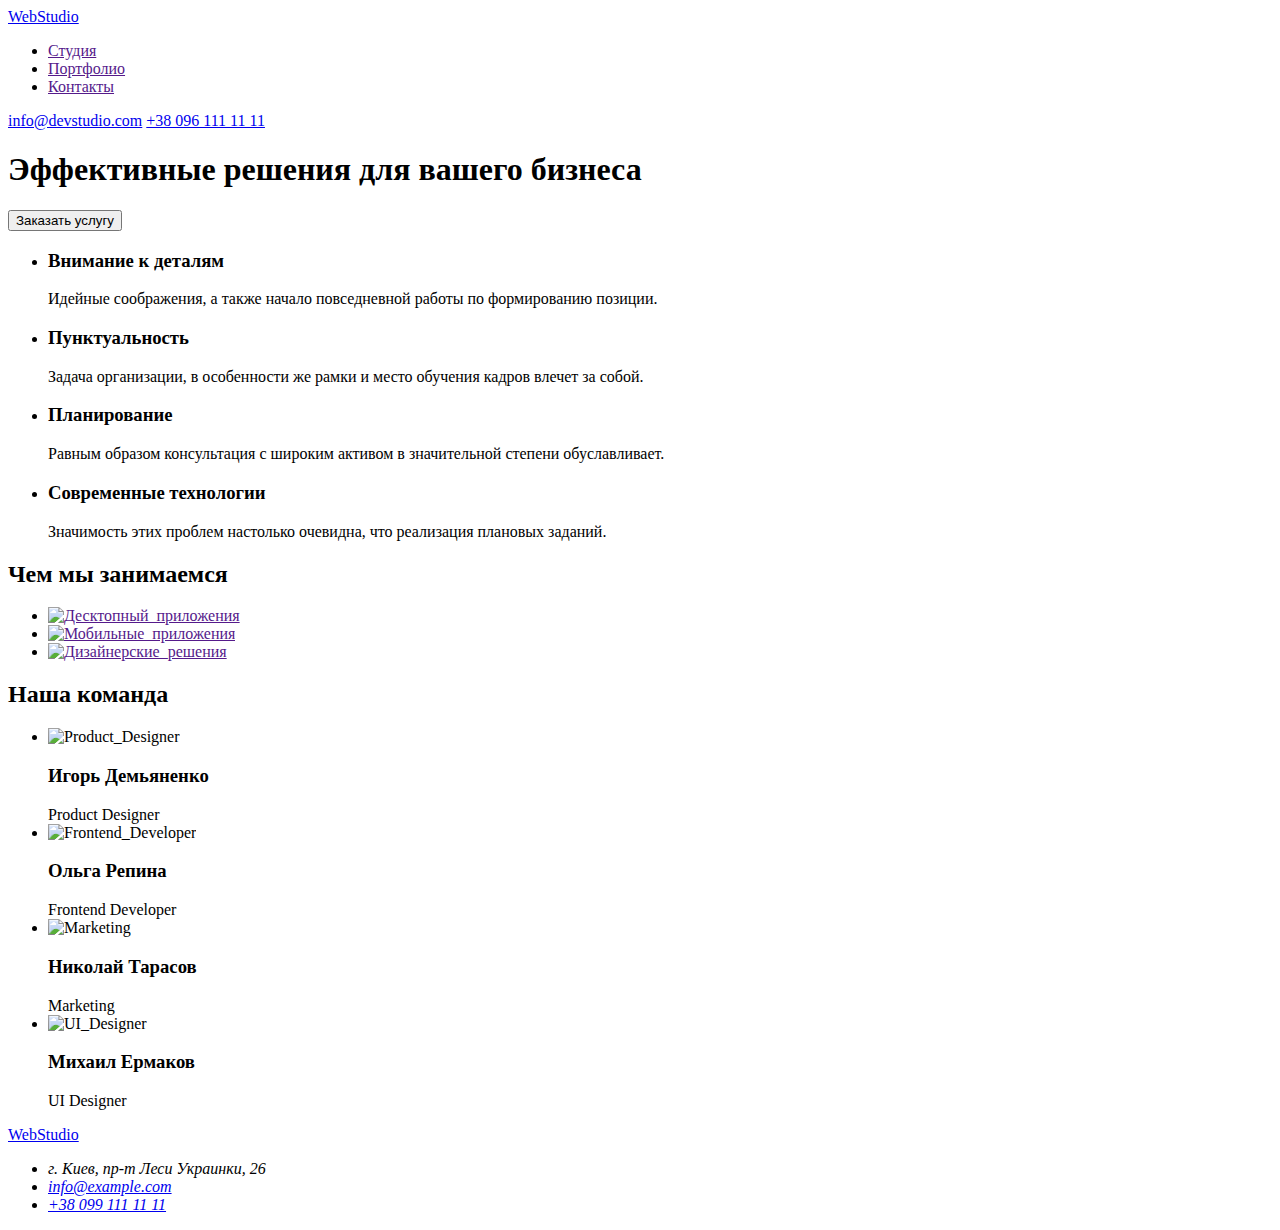
==== index.html @ a02a50e6 "Update index.html" ====
<!DOCTYPE html>
<html lang="en">
<head>
    <meta charset="UTF-8">
    <meta http-equiv="X-UA-Compatible" content="IE=edge">
    <meta name="viewport" content="width=device-width, initial-scale=1.0">
    <title>Home_work_1</title>
    <link rel="stylesheet" href="CSS/Style.css">

</head>
<body>
    <!--Область навигации-->
    <header>
        
        <nav>
            <a href="index.html">WebStudio</a>
            
            <ul>
                <li><a href="">Студия</a></li>
                <li><a href="">Портфолио</a></li>
                <li><a href="">Контакты</a></li>
            </ul>
        </nav>

            <a href="mailto:info@devstudio.com">info@devstudio.com</a>

            <a href="tel:+380961111111">+38 096 111 11 11</a>

    </header>

    <main>
        <!--Шапка-->
        <section>
            <h1>Эффективные решения для вашего бизнеса</h1>
        
           <button>Заказать услугу</button>
        </section>
        
        <!--Особенности-->
        <section>
            <ul>
                <li>
                    <h3>Внимание к деталям</h3>
                    <p>Идейные соображения, а также начало повседневной работы по формированию позиции.</p>
        
                </li>
                <li>
                    <h3>Пунктуальность</h3>
                    <p>Задача организации, в особенности же рамки и место обучения кадров влечет за собой.</p>
                </li>
                <li>
                    <h3>Планирование</h3>
                    <p>Равным образом консультация с широким активом в значительной степени обуславливает.</p>
                </li>
                <li>
                    <h3>Современные технологии</h3>
                    <p>Значимость этих проблем настолько очевидна, что реализация плановых заданий.</p>
                </li>
        
            </ul>
        </section>
        
        <!--Чем мы занимаемся-->
        <section>
            <h2>Чем мы занимаемся</h2>
            <ul>
                <li>
                    <a href=""><img src="./img/box_1.jpg" alt="Десктопный_приложения" width="370" ></a>
                </li>
                <li>
                    <a href=""><img src="./img/box_2.jpg" alt="Мобильные_приложения" width="370" ></a>
                </li>
                <li>
                    <a href=""><img src="./img/box_3.jpg" alt="Дизайнерские_решения" width="370"></a>
                </li>
            </ul>
        
        </section>
        
        <!--Наша команда-->
        <section>
            <h2>Наша команда</h2>
            <ul>
                <li>
                    <img src="./img/team_card_1.jpg" alt="Product_Designer" width="270" >
                    <h3>Игорь Демьяненко</h3>
                    <span>Product Designer</span>
                </li>
                <li>
                    <img src="./img/team_card_2.jpg" alt="Frontend_Developer" width="270" >
                    <h3>Ольга Репина</h3>
                    <span>Frontend Developer</span>
                </li>
                <li>
                    <img src="./img/team_card_3.jpg" alt="Marketing" width="270" >
                    <h3>Николай Тарасов</h3>
                    <span>Marketing</span>
                </li>
                <li>
                    <img src="./img/team_card_4.jpg" alt="UI_Designer" width="270" >
                    <h3>Михаил Ермаков</h3>
                    <span>UI Designer</span>
                </li>
            </ul>
        
        </section>

    </main>

    <footer>
        <div>
            <a href="index.html">WebStudio</a>

            <address>

                <ul>
                    <li>г. Киев, пр-т Леси Украинки, 26</li>
                    <li> <a href="mailto:info@example.com">info@example.com</a> </li>
                    <li> <a href="tel:+38 099 111 11 11">+38 099 111 11 11</a> </li>

                </ul>

            </address>

        </div>
    </footer>
</body>
</html>
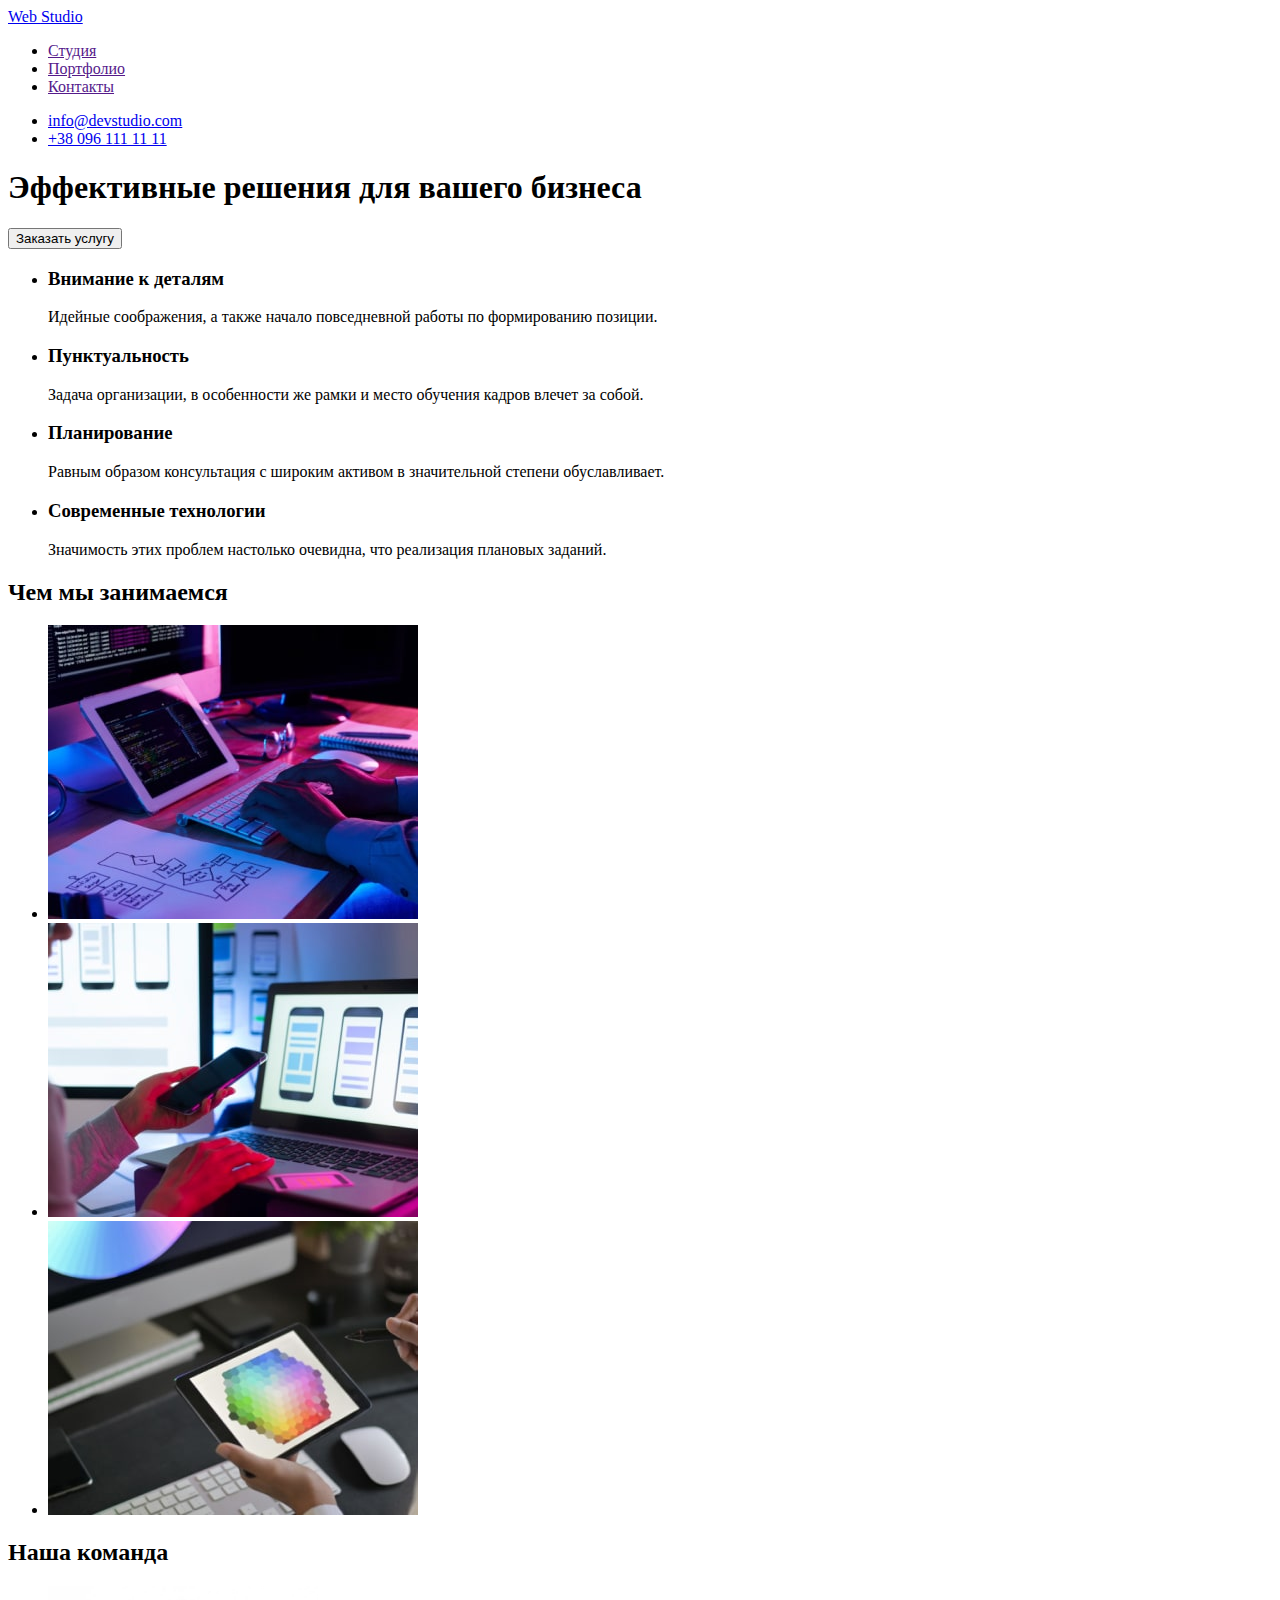
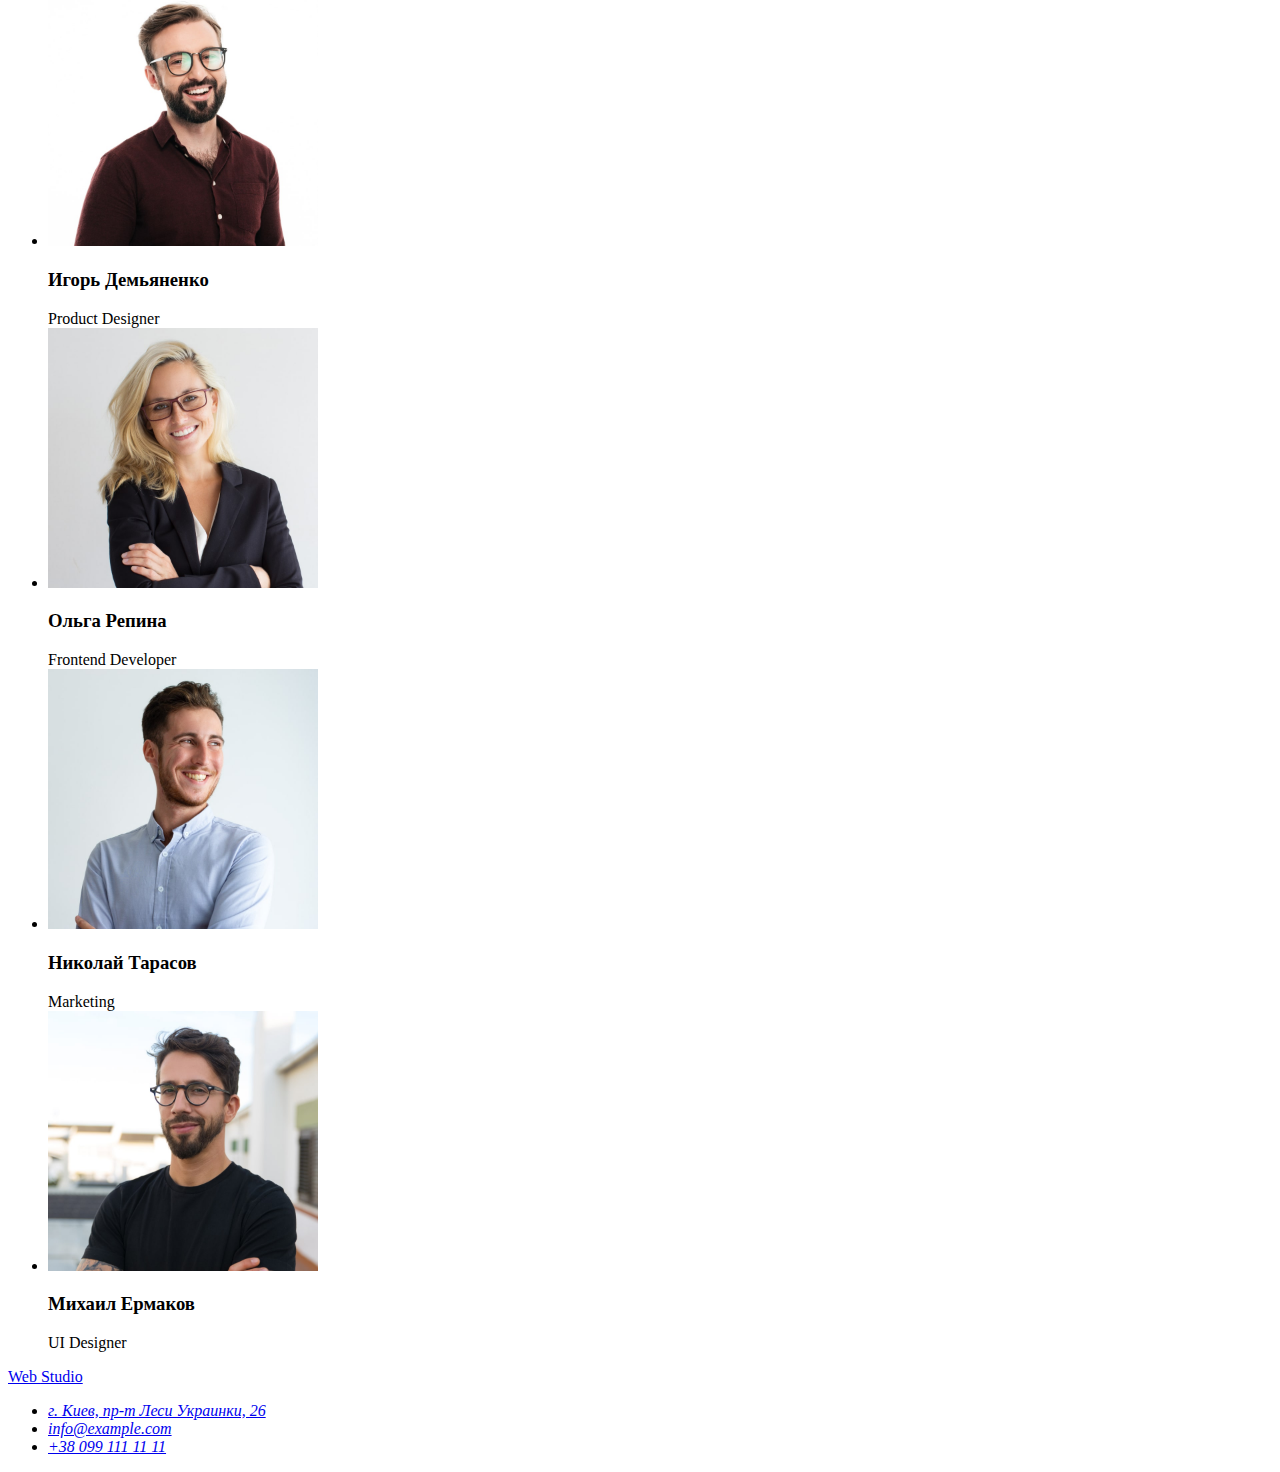
==== commit c58ed671: "HW02" ====
--- a/index.html
+++ b/index.html
@@ -1,105 +1,109 @@
 <!DOCTYPE html>
-<html lang="en">
+<html lang="ru">
 <head>
     <meta charset="UTF-8">
     <meta http-equiv="X-UA-Compatible" content="IE=edge">
     <meta name="viewport" content="width=device-width, initial-scale=1.0">
     <title>Home_work_1</title>
-    <link rel="stylesheet" href="CSS/Style.css">
+    <link rel="preconnect" href="https://fonts.googleapis.com">
+    <link rel="preconnect" href="https://fonts.gstatic.com" crossorigin>
+    <link href="https://fonts.googleapis.com/css2?family=Raleway:wght@700&family=Roboto:wght@400;500;700;900&display=swap"
+        rel="stylesheet">
+    <link rel="stylesheet" href="./css/style.css">
 
 </head>
 <body>
     <!--Область навигации-->
-    <header>
+    <header class="header">
         
-        <nav>
-            <a href="index.html">WebStudio</a>
+        <nav class="header-navigation">
+            <a href="index.html" class="header-logo">Web <span class="header-logo-studio">Studio</span> </a>
             
-            <ul>
-                <li><a href="">Студия</a></li>
-                <li><a href="">Портфолио</a></li>
-                <li><a href="">Контакты</a></li>
+            <ul class="header-list">
+                <li class="header-item list"><a class="header-link link" href="">Студия</a></li>
+                <li class="header-item list"><a class="header-link link" href="">Портфолио</a></li>
+                <li class="header-item list"><a class="header-link link" href="">Контакты</a></li>
             </ul>
         </nav>
-
-            <a href="mailto:info@devstudio.com">info@devstudio.com</a>
-
-            <a href="tel:+380961111111">+38 096 111 11 11</a>
+            <ul>
+                <li class="list"><a class="header-tel-link link" href="mailto:info@devstudio.com">info@devstudio.com</a></li>
+                <li class="list"><a class="header-tel-link link" href="tel:+380961111111">+38 096 111 11 11</a></li>
+            </ul>
 
     </header>
 
-    <main>
+    <main class="main-content">
         <!--Шапка-->
-        <section>
-            <h1>Эффективные решения для вашего бизнеса</h1>
+        <section class="main-section">
+            <h1 class="main-title">Эффективные решения для вашего бизнеса</h1>
         
-           <button>Заказать услугу</button>
+           <button type="button" class="main-button btn">Заказать услугу</button>
         </section>
         
         <!--Особенности-->
-        <section>
-            <ul>
-                <li>
-                    <h3>Внимание к деталям</h3>
-                    <p>Идейные соображения, а также начало повседневной работы по формированию позиции.</p>
+        <section class="peculiarities">
+            <ul class="peculiarities-list">
+                <li class="peculiarities-item list">
+                    <h3 class="peculiarities-title">Внимание к деталям</h3>
+                    <p class="peculiarities-text">Идейные соображения, а также начало повседневной работы по формированию позиции.</p>
         
                 </li>
-                <li>
-                    <h3>Пунктуальность</h3>
-                    <p>Задача организации, в особенности же рамки и место обучения кадров влечет за собой.</p>
+                <li class="peculiarities-item list">
+                    <h3 class="peculiarities-title">Пунктуальность</h3>
+                    <p class="peculiarities-text">Задача организации, в особенности же рамки и место обучения кадров влечет за собой.</p>
                 </li>
-                <li>
-                    <h3>Планирование</h3>
-                    <p>Равным образом консультация с широким активом в значительной степени обуславливает.</p>
+                <li class="peculiarities-item list">
+                    <h3 class="peculiarities-title">Планирование</h3>
+                    <p class="peculiarities-text">Равным образом консультация с широким активом в значительной степени обуславливает.</p>
                 </li>
-                <li>
-                    <h3>Современные технологии</h3>
-                    <p>Значимость этих проблем настолько очевидна, что реализация плановых заданий.</p>
+                <li class="peculiarities-item list">
+                    <h3 class="peculiarities-title">Современные технологии</h3>
+                    <p class="peculiarities-text">Значимость этих проблем настолько очевидна, что реализация плановых заданий.</p>
                 </li>
         
             </ul>
         </section>
         
         <!--Чем мы занимаемся-->
-        <section>
-            <h2>Чем мы занимаемся</h2>
-            <ul>
-                <li>
-                    <a href=""><img src="./img/box_1.jpg" alt="Десктопный_приложения" width="370" ></a>
+        <section class="about-us">
+            <h2 class="about-us-title">Чем мы занимаемся</h2>
+            <ul class="about-us-list list">
+                <li class="about-us-item">
+                    <a class="about-us-link link" href=""><img class="about-us-image" src="./img/box_1.jpg" alt="Десктопный_приложения" width="370" ></a>
                 </li>
-                <li>
-                    <a href=""><img src="./img/box_2.jpg" alt="Мобильные_приложения" width="370" ></a>
+                <li class="about-us-item">
+                    <a class="about-us-link link" href=""><img class="about-us-image" src="./img/box_2.jpg" alt="Мобильные_приложения" width="370" ></a>
                 </li>
-                <li>
-                    <a href=""><img src="./img/box_3.jpg" alt="Дизайнерские_решения" width="370"></a>
+                <li class="about-us-item">
+                    <a class="about-us-link link" href=""><img class="about-us-image" src="./img/box_3.jpg" alt="Дизайнерские_решения" width="370"></a>
                 </li>
             </ul>
         
         </section>
         
         <!--Наша команда-->
-        <section>
-            <h2>Наша команда</h2>
-            <ul>
-                <li>
-                    <img src="./img/team_card_1.jpg" alt="Product_Designer" width="270" >
-                    <h3>Игорь Демьяненко</h3>
-                    <span>Product Designer</span>
+        <section class="team">
+            <h2 class="team-title">Наша команда</h2>
+            <ul class="team-list list">
+                <li class="team-item">
+                    <img class="team-image" src="./img/team_card_1.jpg" alt="Product_Designer" width="270" >
+                    <h3 class="team-personal-name">Игорь Демьяненко</h3>
+                    <span class="team-position">Product Designer</span>
                 </li>
                 <li>
-                    <img src="./img/team_card_2.jpg" alt="Frontend_Developer" width="270" >
-                    <h3>Ольга Репина</h3>
-                    <span>Frontend Developer</span>
+                    <img class="team-image" src="./img/team_card_2.jpg" alt="Frontend_Developer" width="270" >
+                    <h3 class="team-personal-name">Ольга Репина</h3>
+                    <span class="team-position">Frontend Developer</span>
                 </li>
-                <li>
-                    <img src="./img/team_card_3.jpg" alt="Marketing" width="270" >
-                    <h3>Николай Тарасов</h3>
-                    <span>Marketing</span>
+                <li class="team-item">
+                    <img class="team-image" src="./img/team_card_3.jpg" alt="Marketing" width="270" >
+                    <h3 class="team-personal-name">Николай Тарасов</h3>
+                    <span class="team-position">Marketing</span>
                 </li>
-                <li>
-                    <img src="./img/team_card_4.jpg" alt="UI_Designer" width="270" >
-                    <h3>Михаил Ермаков</h3>
-                    <span>UI Designer</span>
+                <li class="team-item">
+                    <img class="team-image" src="./img/team_card_4.jpg" alt="UI_Designer" width="270" >
+                    <h3 class="team-personal-name">Михаил Ермаков</h3>
+                    <span class="team-position">UI Designer</span>
                 </li>
             </ul>
         
@@ -107,16 +111,16 @@
 
     </main>
 
-    <footer>
-        <div>
-            <a href="index.html">WebStudio</a>
+    <footer class="footer">
+        <div class="footer-box">
+            <a class="header-logo" href="index.html">Web <span class="foter-studio">Studio</span> </a>
 
-            <address>
+            <address class="footer-address">
 
-                <ul>
-                    <li>г. Киев, пр-т Леси Украинки, 26</li>
-                    <li> <a href="mailto:info@example.com">info@example.com</a> </li>
-                    <li> <a href="tel:+38 099 111 11 11">+38 099 111 11 11</a> </li>
+                <ul class="footer-list list">
+                    <li class="footer-item"> <a class="footer-link-address link" href="https://www.google.com/maps/place/%D0%B1%D1%83%D0%BB.+%D0%9B%D0%B5%D1%81%D0%B8+%D0%A3%D0%BA%D1%80%D0%B0%D0%B8%D0%BD%D0%BA%D0%B8,+26,+%D0%9A%D0%B8%D0%B5%D0%B2,+02000/@50.4265807,30.5361971,17z/data=!3m1!4b1!4m5!3m4!1s0x40d4cf0e033ecbe9:0x57a4dffefec77da0!8m2!3d50.4265807!4d30.5383858" target="_blank">г. Киев, пр-т Леси Украинки, 26</a> </li>
+                    <li class="footer-item"> <a class="footer-tel-link link" href="mailto:info@example.com">info@example.com</a> </li>
+                    <li class="footer-item"> <a class="footer-tel-link link" href="tel:+380991111111">+38 099 111 11 11</a> </li>
 
                 </ul>
 
@@ -125,4 +129,3 @@
         </div>
     </footer>
 </body>
-</html>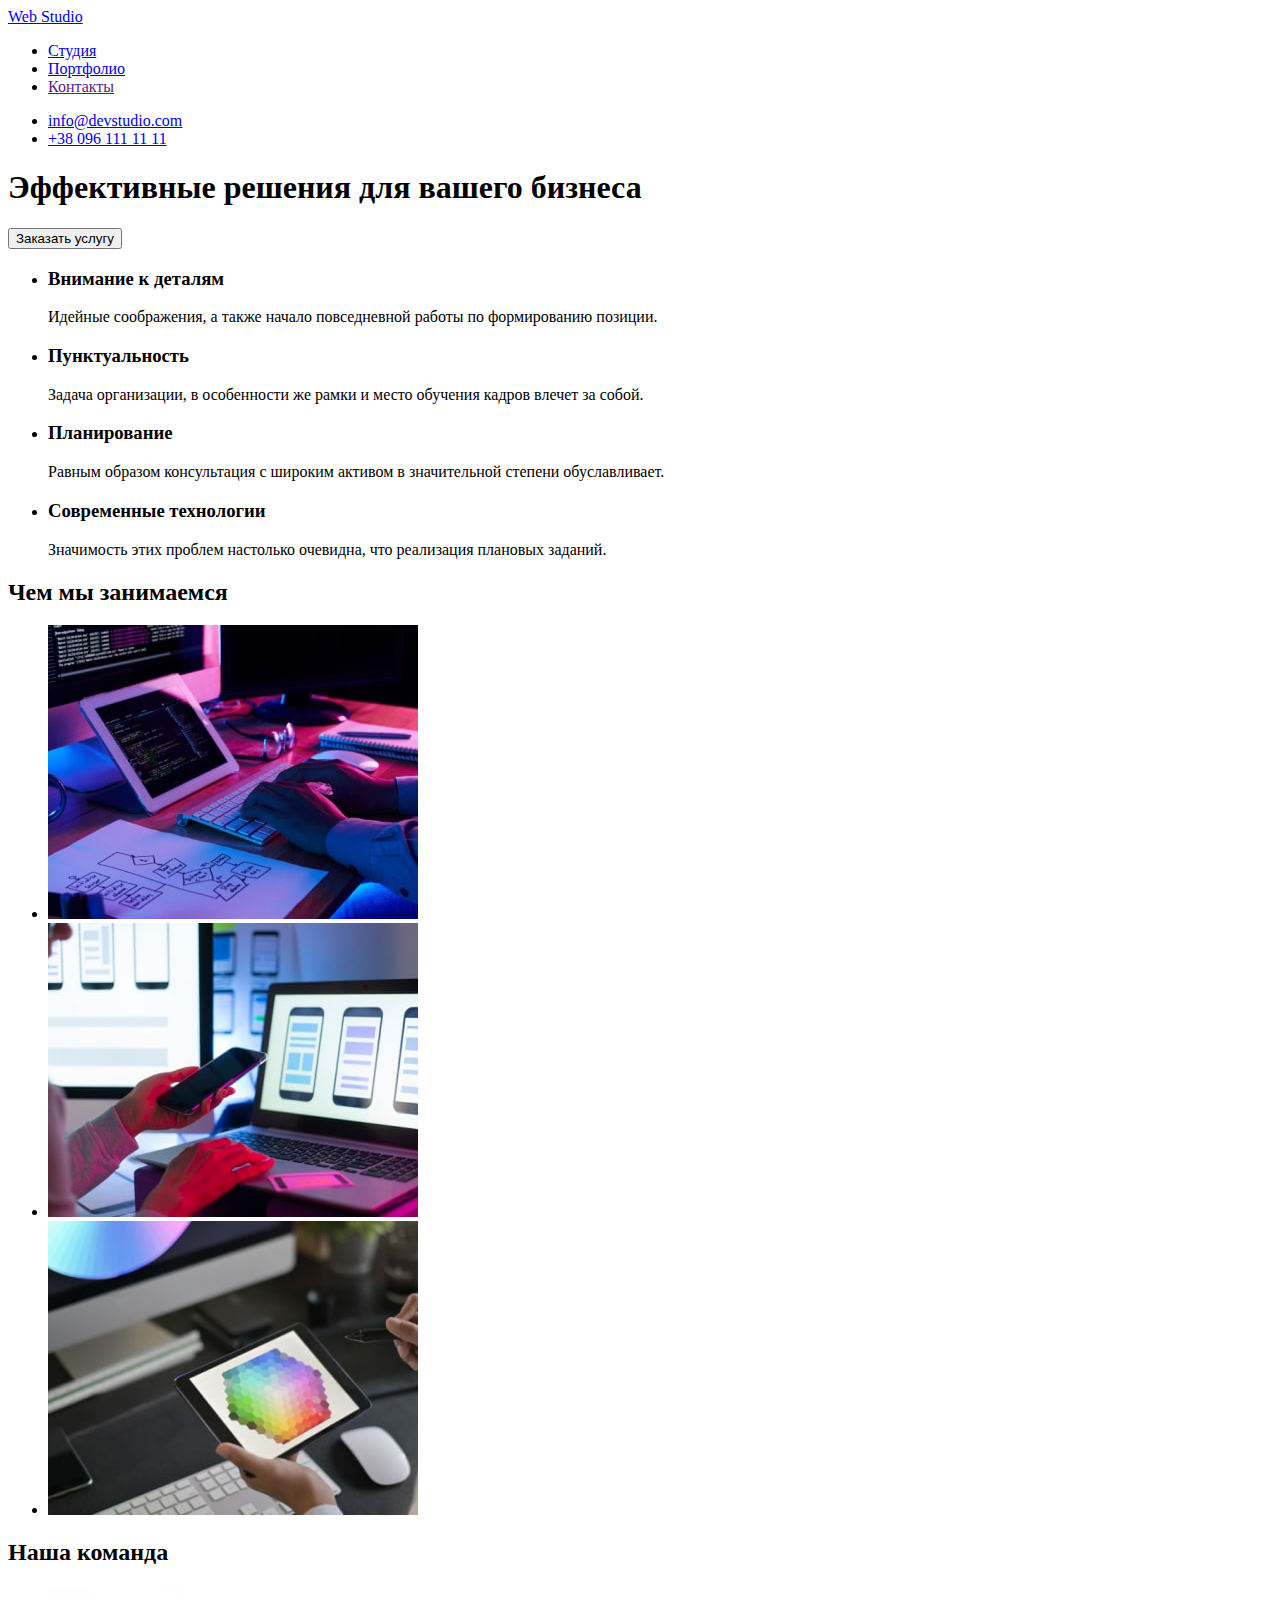
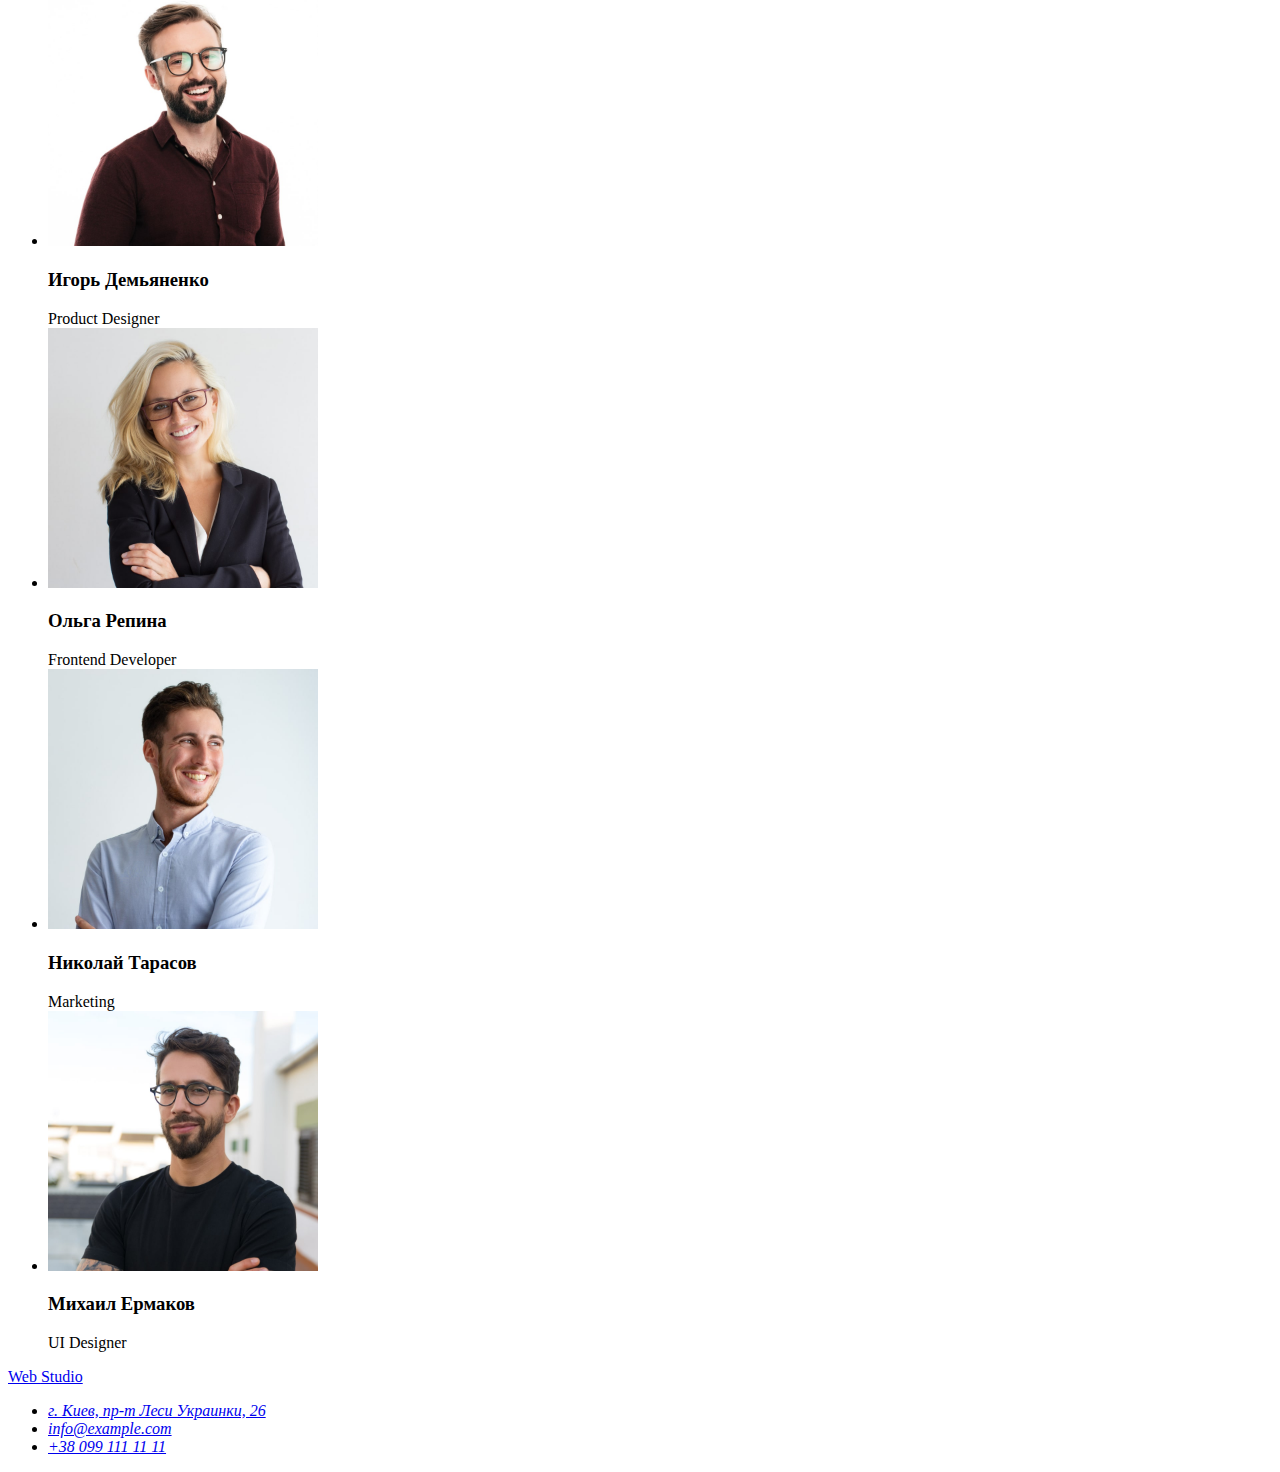
==== commit e233415c: "Focus footer" ====
--- a/index.html
+++ b/index.html
@@ -20,8 +20,8 @@
             <a href="index.html" class="header-logo">Web <span class="header-logo-studio">Studio</span> </a>
             
             <ul class="header-list">
-                <li class="header-item list"><a class="header-link link" href="">Студия</a></li>
-                <li class="header-item list"><a class="header-link link" href="">Портфолио</a></li>
+                <li class="header-item list"><a class="header-link link" href="./index.html">Студия</a></li>
+                <li class="header-item list"><a class="header-link link" href="./portfolio.html">Портфолио</a></li>
                 <li class="header-item list"><a class="header-link link" href="">Контакты</a></li>
             </ul>
         </nav>
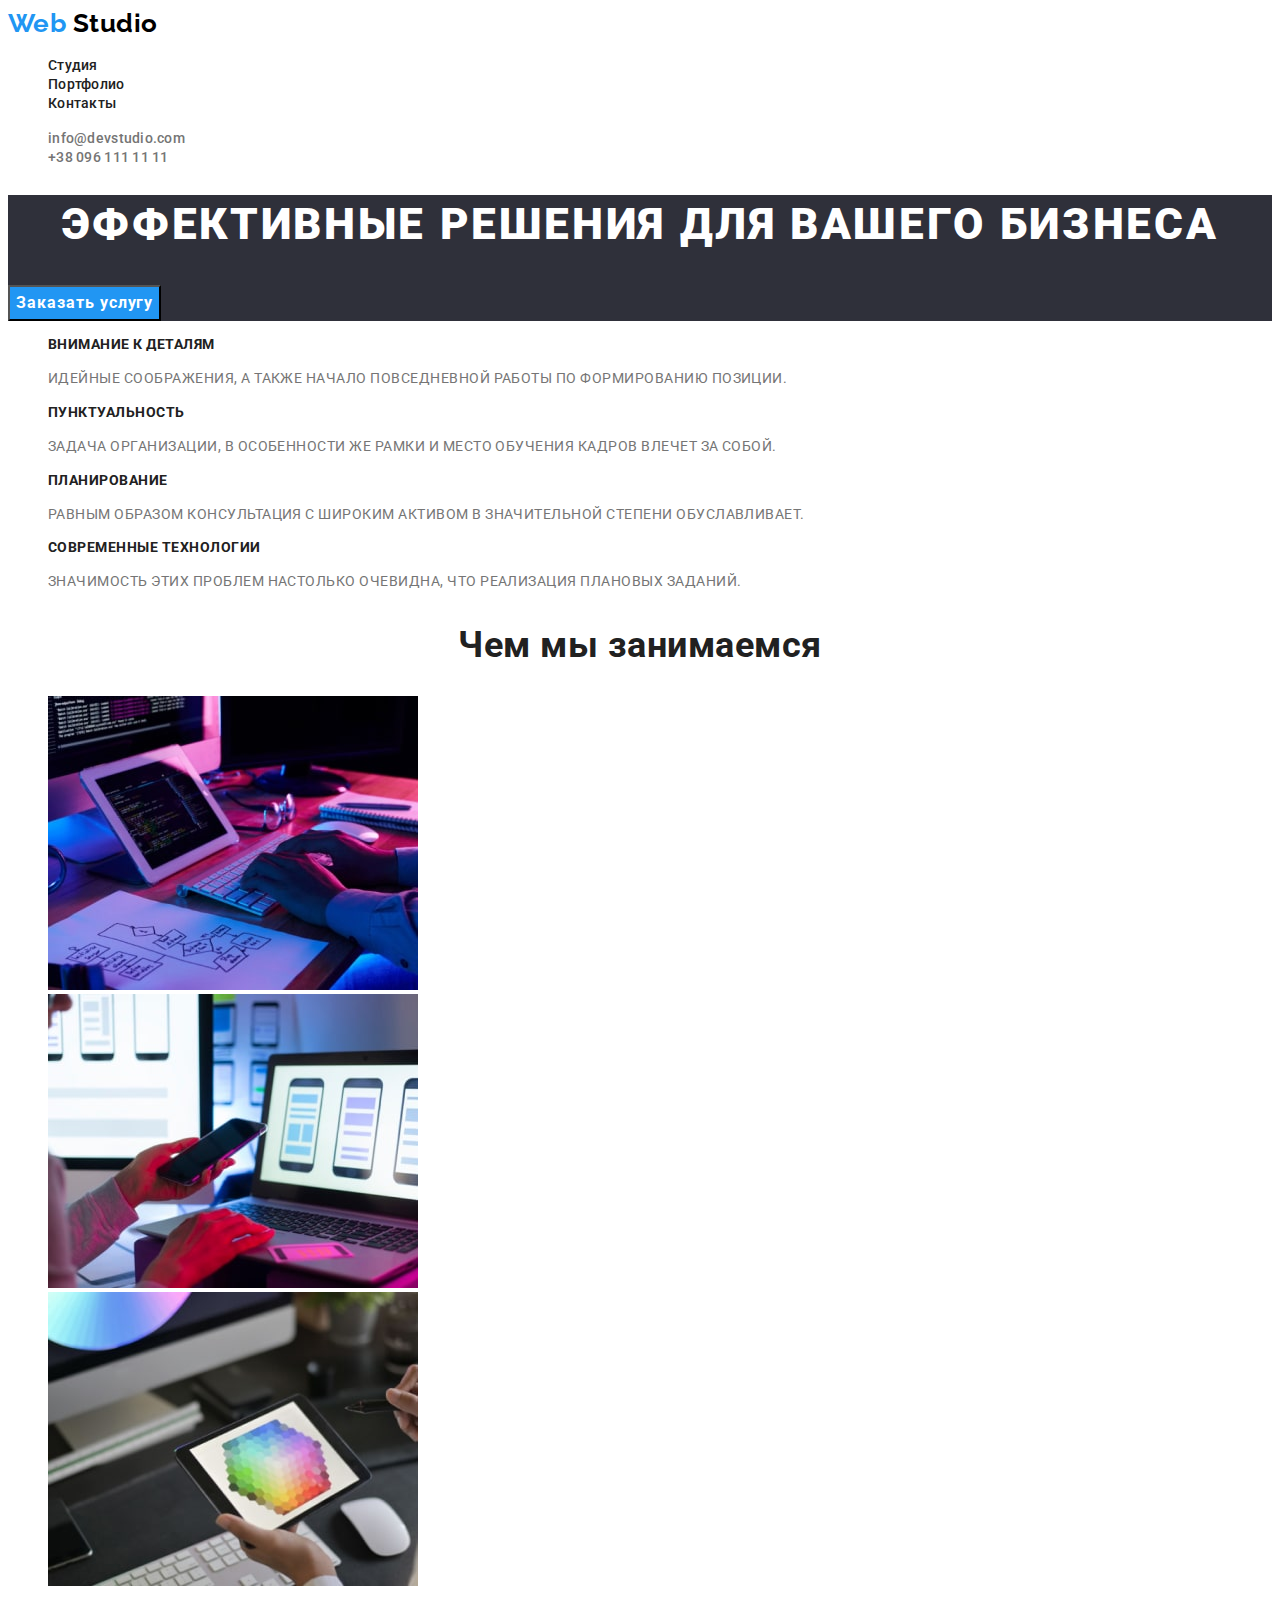
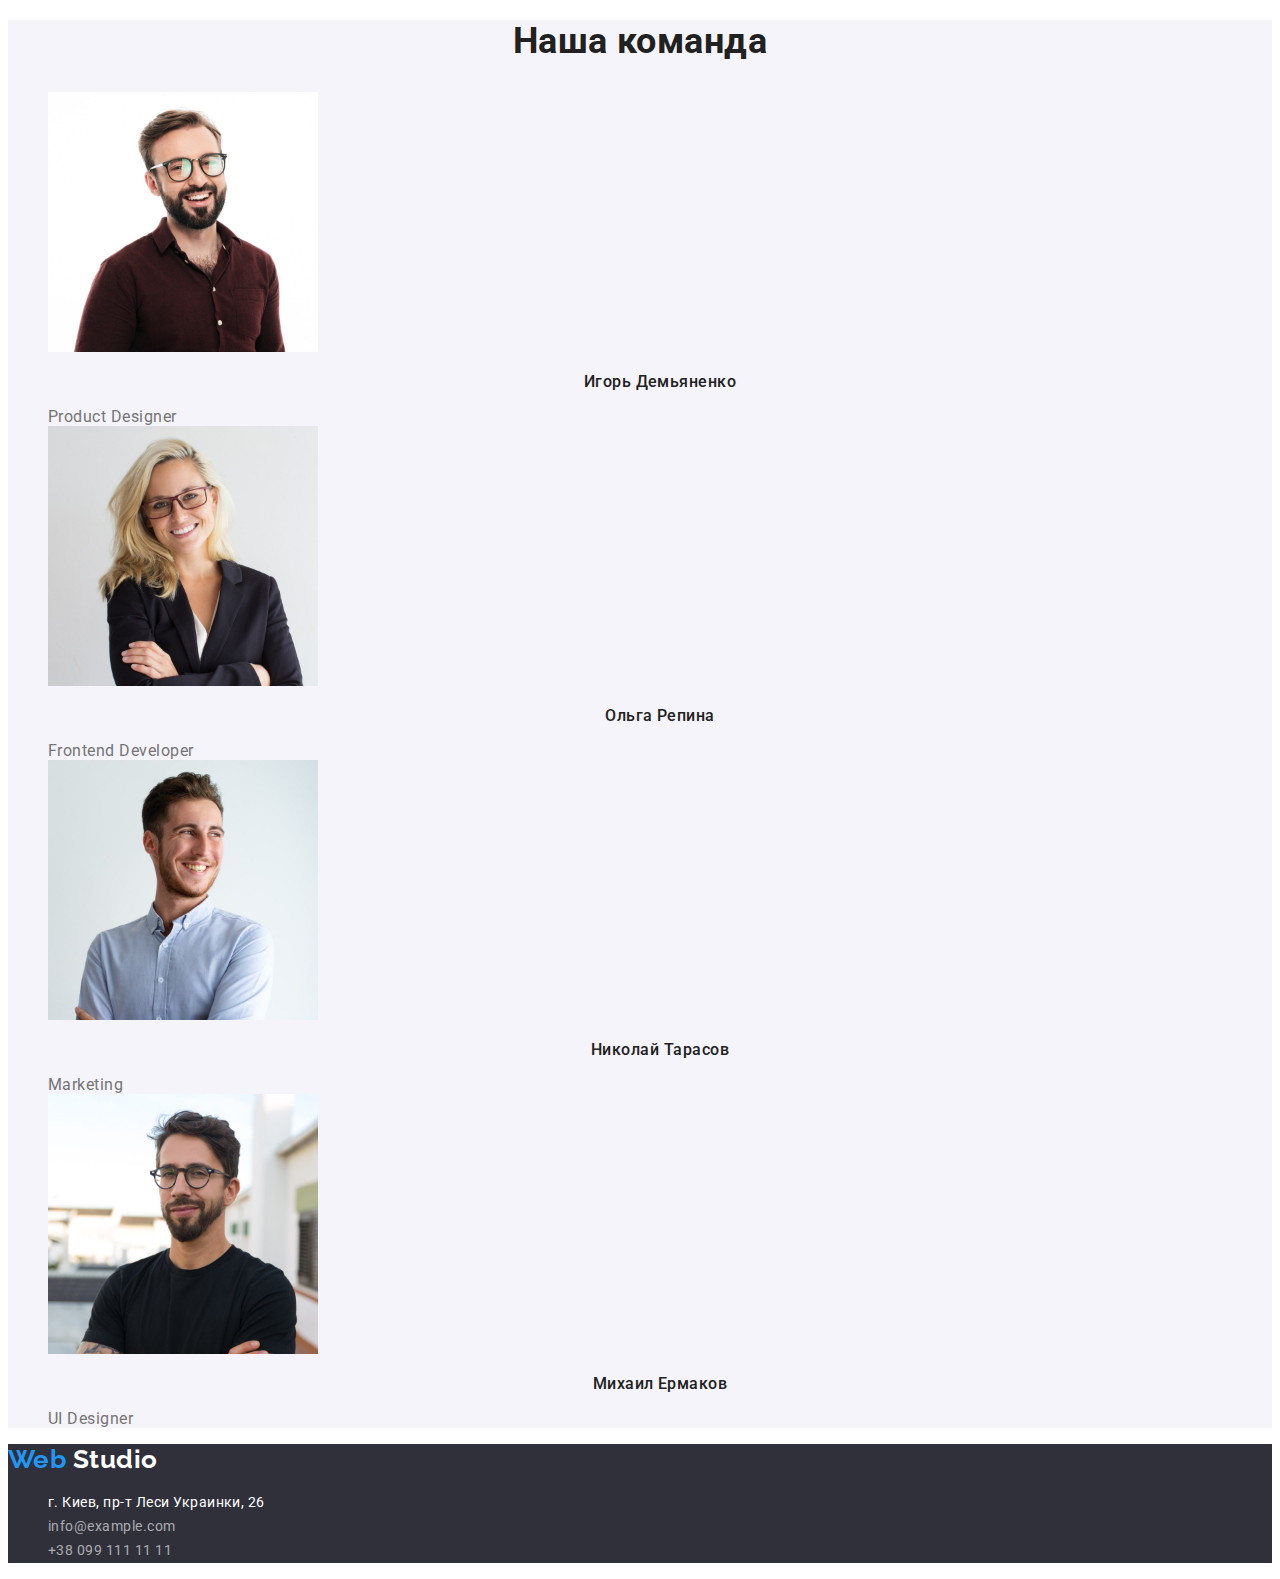
==== commit 47d1fe42: "1" ====
--- a/index.html
+++ b/index.html
@@ -9,7 +9,7 @@
     <link rel="preconnect" href="https://fonts.gstatic.com" crossorigin>
     <link href="https://fonts.googleapis.com/css2?family=Raleway:wght@700&family=Roboto:wght@400;500;700;900&display=swap"
         rel="stylesheet">
-    <link rel="stylesheet" href="./css/style.css">
+    <link rel="stylesheet" href="./CSS/style.css">
 
 </head>
 <body>
--- a/CSS/style.css
+++ b/CSS/style.css
@@ -0,0 +1,217 @@
+:root {
+  --primary-title-color: #ffffff;
+  --secondary-title-color: #212121;
+  --primary-text-color: #757575;
+  --secondary-text-color: #212121;
+  --accent-color: #2196f3;
+}
+
+body {
+  font-family: 'Roboto', sans-serif;
+  letter-spacing: 0.03em;
+}
+
+/*HEADER WEBSTUDIO*/
+
+.header-logo {
+  font-family: Raleway;
+  font-style: normal;
+  font-weight: bold;
+  font-size: 26px;
+  line-height: 1.19;
+  color: #2196f3;
+  text-decoration: none;
+}
+.header-logo-studio {
+  color: #000000;
+}
+.link {
+  text-decoration: none;
+}
+
+.list {
+  list-style: none;
+}
+
+.header-link {
+  font-weight: 500;
+  font-size: 14px;
+  line-height: 1.14;
+  letter-spacing: 0.02em;
+  color: var(--secondary-text-color);
+}
+
+.header-link:hover,
+.header-link:focus {
+  color: var(--accent-color);
+}
+
+.header-tel-link {
+  font-weight: 500;
+  font-size: 14px;
+  line-height: 1.14;
+  letter-spacing: 0.02em;
+  color: var(--primary-text-color);
+}
+
+.header-tel-link:hover,
+.header-tel-link:focus {
+  color: var(--accent-color);
+}
+
+/*MAIN-WEBSTUDIO*/
+.main-section {
+  background-color: #2f303a;
+}
+
+.main-title {
+  font-weight: 900;
+  font-size: 44px;
+  line-height: 1.36;
+  text-align: center;
+  letter-spacing: 0.06em;
+  text-transform: uppercase;
+  color: var(--primary-title-color);
+}
+
+.main-button {
+  cursor: pointer;
+  font-weight: bold;
+  font-family: inherit;
+  font-size: 16px;
+  line-height: 1.88;
+  display: flex;
+  align-items: center;
+  text-align: center;
+  letter-spacing: 0.06em;
+  color: var(--primary-title-color);
+  background-color: #2196f3;
+}
+
+.peculiarities-item {
+  font-family: Roboto;
+  font-style: normal;
+  font-weight: bold;
+  font-size: 14px;
+  line-height: 1.14;
+  text-transform: uppercase;
+  color: var(--secondary-title-color);
+}
+
+.peculiarities-title {
+  font-weight: bold;
+  font-size: 14px;
+  line-height: 1.14;
+  text-transform: uppercase;
+  color: var(--secondary-title-color);
+}
+
+.peculiarities-text {
+  font-weight: normal;
+  font-size: 14px;
+  line-height: 1.71;
+  color: var(--primary-text-color);
+}
+
+/*ABOUT US WEBSTUDIO*/
+
+.about-us-title {
+  font-weight: bold;
+  font-size: 36px;
+  line-height: 1.17;
+  text-align: center;
+  color: var(--secondary-title-color);
+}
+
+.team {
+  background-color: #f5f4fa;
+}
+.team-title {
+  font-weight: bold;
+  font-size: 36px;
+  line-height: 1.17;
+  text-align: center;
+  color: var(--secondary-title-color);
+}
+.team-personal-name {
+  font-weight: 500;
+  font-size: 16px;
+  line-height: 1.19;
+  text-align: center;
+  color: var(--secondary-text-color);
+}
+.team-position {
+  font-weight: normal;
+  font-size: 16px;
+  line-height: 1.19;
+  text-align: center;
+  color: var(--primary-text-color);
+}
+
+/*FOOTER WEBSTUDIO*/
+
+.footer-link-address {
+  font-weight: normal;
+  font-style: normal;
+  font-size: 14px;
+  line-height: 1.71;
+  color: var(--primary-title-color);
+}
+.footer-link-address:hover,
+.footer-link-address:focus {
+  color: var(--accent-color);
+}
+
+.footer {
+  background-color: #2f303a;
+}
+.footer-tel-link {
+  font-style: normal;
+  font-weight: normal;
+  font-size: 14px;
+  line-height: 1.71;
+  color: rgba(255, 255, 255, 0.6);
+}
+
+.footer-tel-link:hover,
+.footer-tel-link:focus {
+  color: var(--accent-color);
+}
+
+.foter-studio {
+  color: #ffffff;
+}
+
+/*GALLARY-BTN*/
+
+.gallery-filters-btn {
+  font-family: inherit;
+  font-style: normal;
+  font-weight: 500;
+  font-size: 16px;
+  line-height: 1.63;
+  text-align: center;
+  letter-spacing: 0.03em;
+  color: var(--secondary-title-color);
+  cursor: pointer;
+}
+.gallery-filters-btn:focus,
+.gallery-filters-btn:hover {
+  background-color: #2196f3;
+}
+
+/*GALLARY-WORK*/
+
+.gallary-work-title {
+  font-size: 18px;
+  line-height: 2;
+  letter-spacing: 0.06em;
+  color: var(--secondary-title-color);
+}
+
+.gallary-work-text {
+  font-weight: normal;
+  font-size: 16px;
+  line-height: 1.88;
+  color: var(--primary-text-color);
+}
